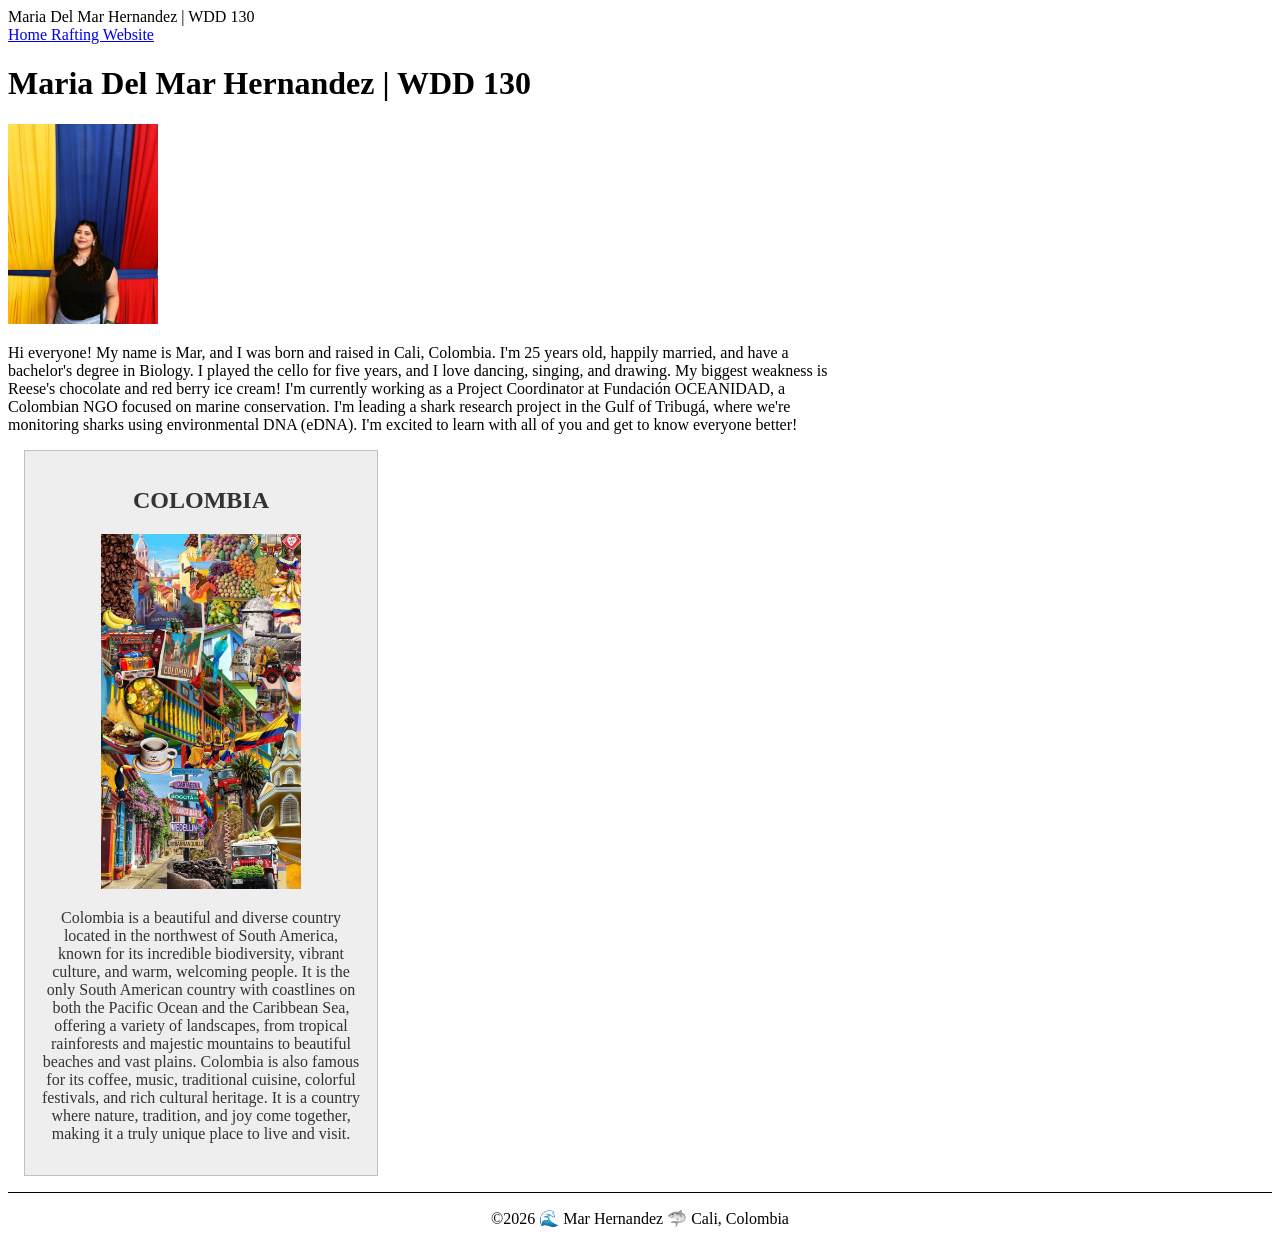
==== index.html @ 462c8563 "W02_Assignment" ====
<!DOCTYPE html>
<html lang="en">

<head>
    <meta charset="UTF-8">
    <meta name="viewport" content="width=device-width, initial-scale=1.0">
    <meta name="description" content="Mar Hernandez, Web Development, Home page">
    <meta name="author" content="Mar Hernandez" <title> Maria Del Mar Hernandez | WDD 130 </title>
    <link rel="stylesheet" href="styles/styles.css">
</head>

<body>
    <header>
        <nav>
            <a href="#"> Home </a>
            <a href="wwr/">Rafting Website</a>
        </nav>
    </header>
    <main>
        <h1>Maria Del Mar Hernandez | WDD 130</h1>
        <img src="images/profile.jpg" alt="Maria Del Mar Hernandez." width="200">
        <p> Hi everyone! My name is Mar, and I was born and raised in Cali, Colombia. I'm 25 years old, happily married, and have a bachelor's degree in Biology.
            I played the cello for five years, and I love dancing, singing, and drawing. My biggest weakness is Reese's chocolate and red berry ice cream!
            I'm currently working as a Project Coordinator at Fundación OCEANIDAD, a Colombian NGO focused on marine conservation. I'm leading a shark research project in the Gulf of Tribugá, where we're monitoring sharks using environmental DNA (eDNA).
            I'm excited to learn with all of you and get to know everyone better!
        </p>
    </main>
    <aside>
        <h2> COLOMBIA </h2>
        <img src="images/Colombia.jpg" alt="Colombia landscape collage">
        <p> Colombia is a beautiful and diverse country located in the northwest of South America, known for its incredible biodiversity, vibrant culture, and warm, welcoming people.
            It is the only South American country with coastlines on both the Pacific Ocean and the Caribbean Sea, offering a variety of landscapes, from tropical rainforests and majestic mountains to beautiful beaches and vast plains.
            Colombia is also famous for its coffee, music, traditional cuisine, colorful festivals, and rich cultural heritage. It is a country where nature, tradition, and joy come together, making it a truly unique place to live and visit. </p>
    </aside>
    <footer>
        <p>&copy;2026 🌊 Mar Hernandez 🦈 Cali, Colombia</p>
    </footer>
</body>

</html>
---- styles/styles.css ----
main {
    max-width: 840px;
}

aside {
    width: 20rem;
    margin: 1rem;
    border: 1px solid rgb(0 0 0 / 0.2);
    padding: 1rem;
    background-color: #eee;
    color: #333;
    text-align: center;
}

aside img {
    width: 200px;
    height: auto;
}

main img {
    width: 150px;
    height: auto;
}

p {
    padding: 0;
}

footer {
    margin-top: 15px;
    border-top: 1px solid #000;
    text-align: center;
}
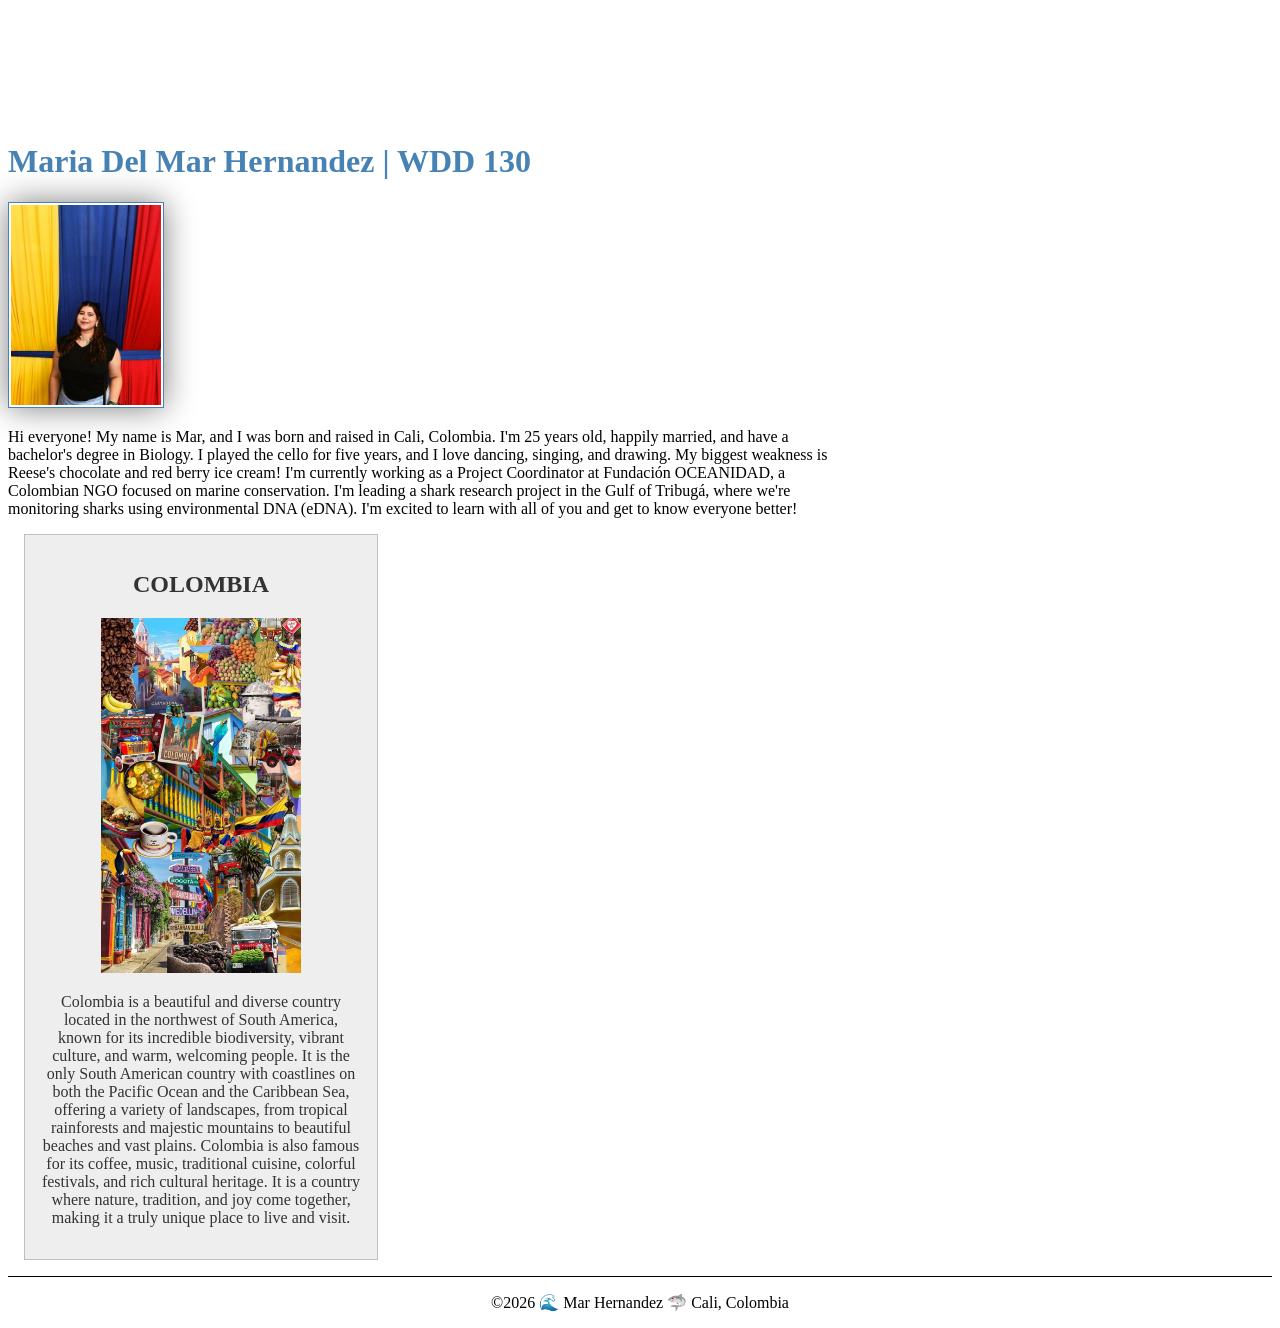
==== commit 2442cd5f: "W02_Learn_Activity_HTML" ====
--- a/index.html
+++ b/index.html
@@ -4,8 +4,9 @@
 <head>
     <meta charset="UTF-8">
     <meta name="viewport" content="width=device-width, initial-scale=1.0">
+    <title> Maria Del Mar Hernandez | WDD 130 </title>
     <meta name="description" content="Mar Hernandez, Web Development, Home page">
-    <meta name="author" content="Mar Hernandez" <title> Maria Del Mar Hernandez | WDD 130 </title>
+    <meta name="author" content="Mar Hernandez">
     <link rel="stylesheet" href="styles/styles.css">
 </head>
 
@@ -14,6 +15,7 @@
         <nav>
             <a href="#"> Home </a>
             <a href="wwr/">Rafting Website</a>
+            <a href="wwr/site-plan-rafting.html"> White Water Rafting Siteplan</a>
         </nav>
     </header>
     <main>
--- a/styles/styles.css
+++ b/styles/styles.css
@@ -1,5 +1,23 @@
+nav a {
+    color: white;
+    padding: 10px;
+    display: block;
+}
+
+h1 {
+    color: steelblue;
+}
+
 main {
     max-width: 840px;
+}
+
+main img {
+    width: 150px;
+    height: auto;
+    border: 1px solid steelblue;
+    padding: 2px;
+    box-shadow: 0 0 30px gray;
 }
 
 aside {
@@ -17,11 +35,6 @@
     height: auto;
 }
 
-main img {
-    width: 150px;
-    height: auto;
-}
-
 p {
     padding: 0;
 }
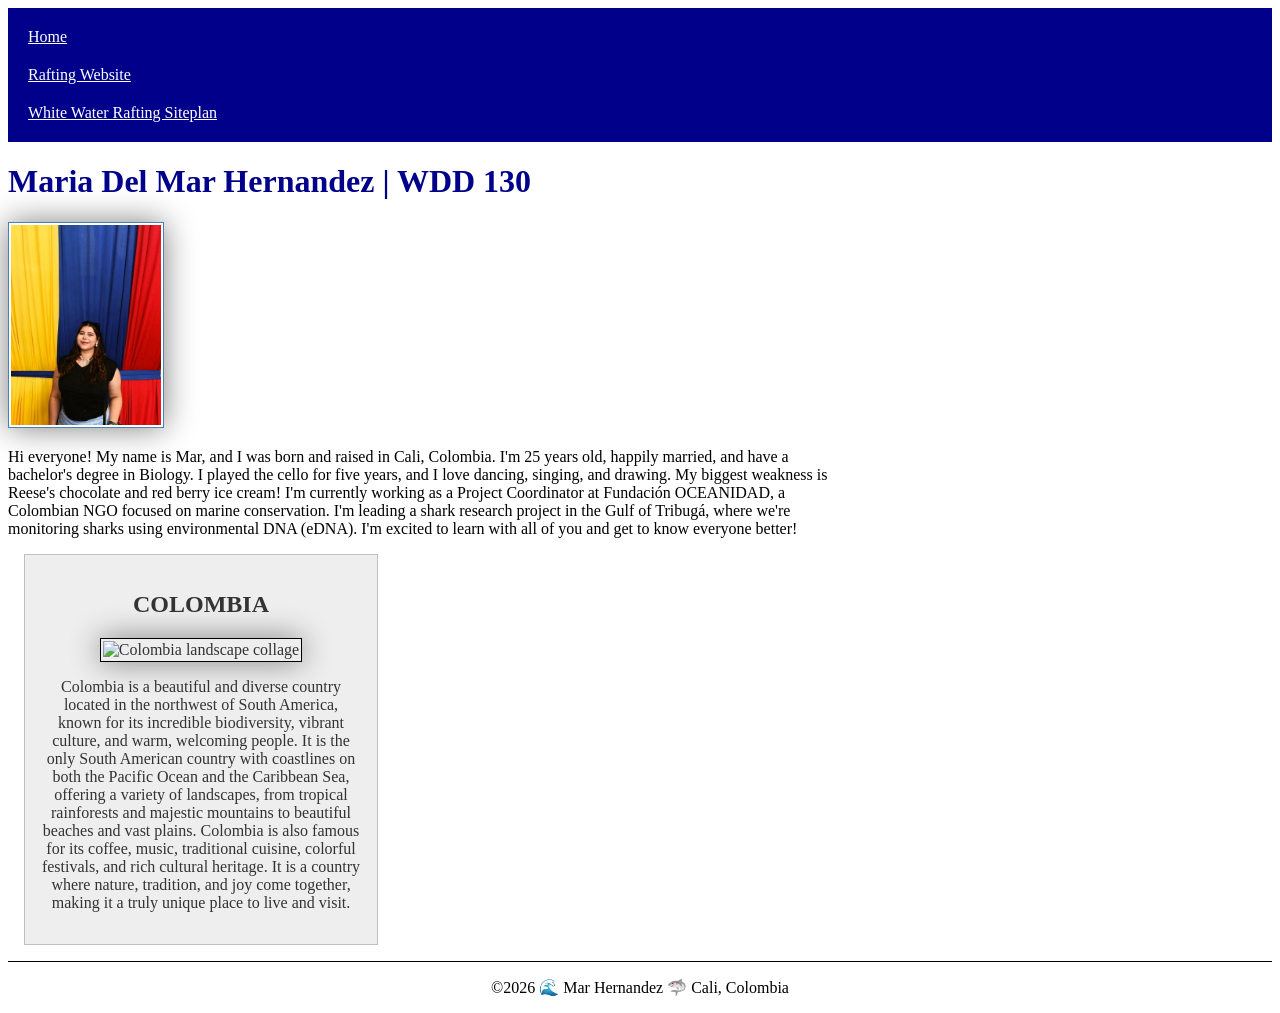
==== commit 035b3cf0: "rename image" ====
--- a/index.html
+++ b/index.html
@@ -29,7 +29,7 @@
     </main>
     <aside>
         <h2> COLOMBIA </h2>
-        <img src="images/Colombia.jpg" alt="Colombia landscape collage">
+        <img src="images/colombia.jpg" alt="Colombia landscape collage">
         <p> Colombia is a beautiful and diverse country located in the northwest of South America, known for its incredible biodiversity, vibrant culture, and warm, welcoming people.
             It is the only South American country with coastlines on both the Pacific Ocean and the Caribbean Sea, offering a variety of landscapes, from tropical rainforests and majestic mountains to beautiful beaches and vast plains.
             Colombia is also famous for its coffee, music, traditional cuisine, colorful festivals, and rich cultural heritage. It is a country where nature, tradition, and joy come together, making it a truly unique place to live and visit. </p>
--- a/styles/styles.css
+++ b/styles/styles.css
@@ -1,11 +1,28 @@
+nav {
+    background-color: darkblue;
+    padding: 10px;
+}
+
 nav a {
     color: white;
+    display: block;
     padding: 10px;
-    display: block;
 }
 
 h1 {
-    color: steelblue;
+    color: darkblue;
+}
+
+img {
+    width: 150px;
+    height: auto;
+    border: 1px solid black;
+    padding: 2px;
+    box-shadow: 0 0 30px gray;
+}
+
+p {
+    padding: 10px;
 }
 
 main {
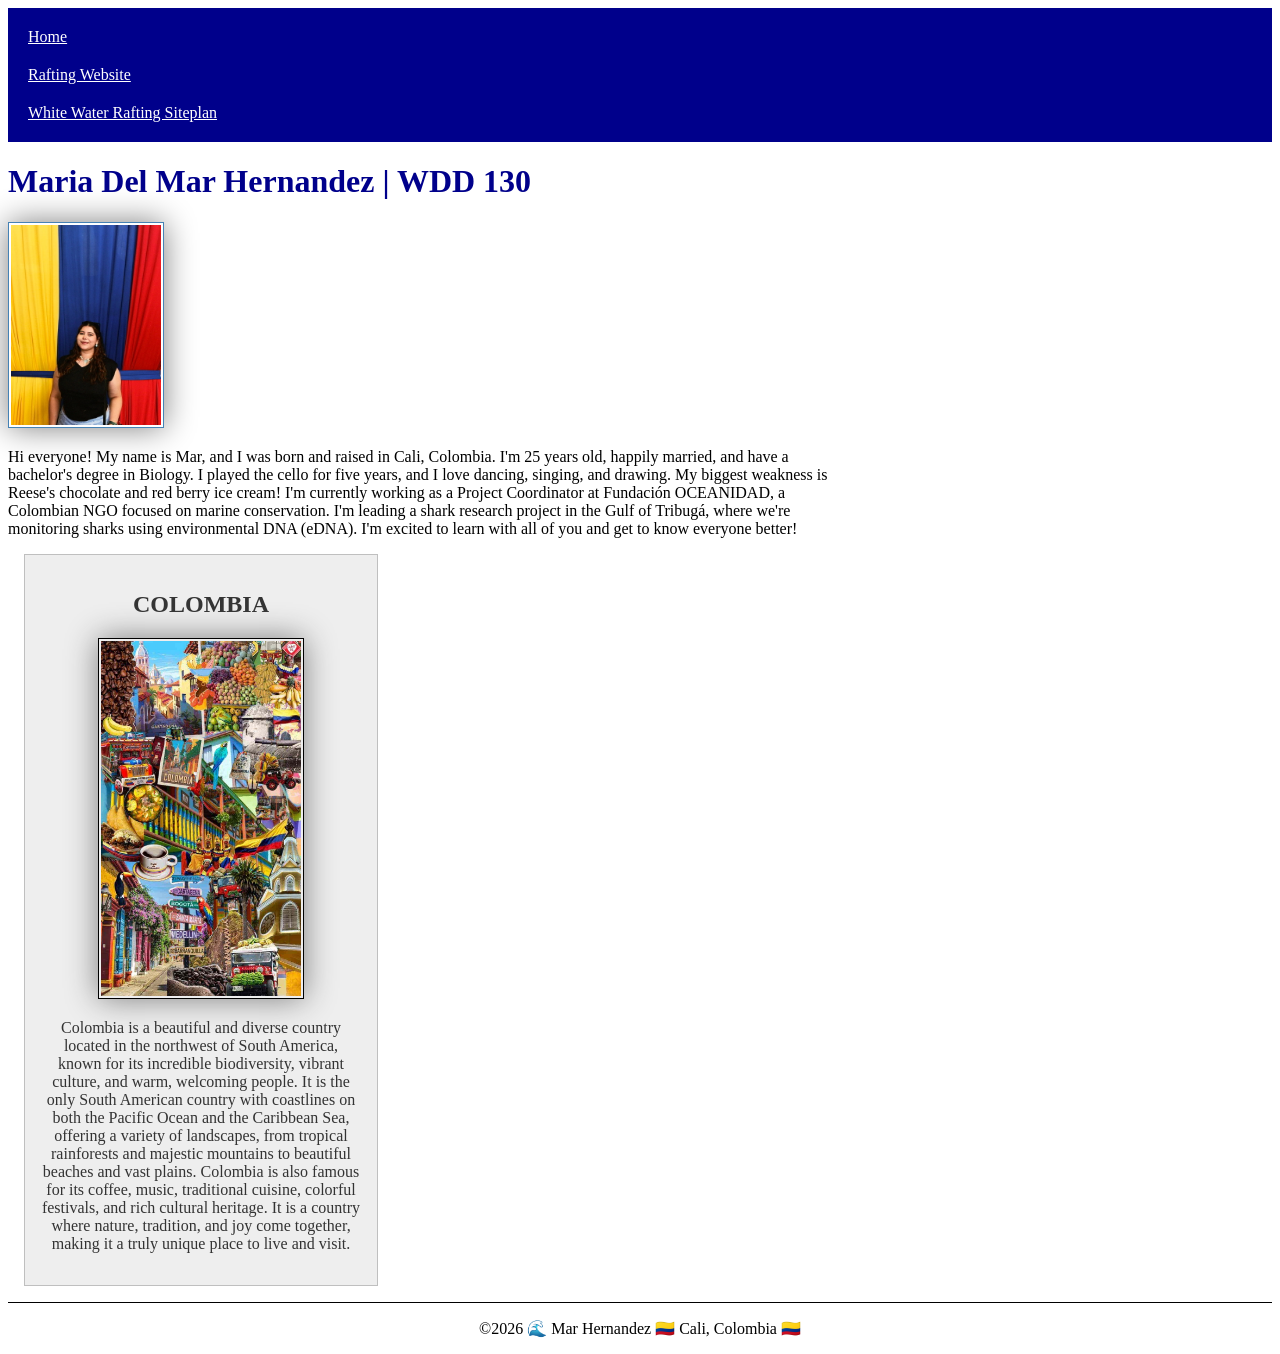
==== commit c6c1135d: "emojis in footer" ====
--- a/index.html
+++ b/index.html
@@ -5,7 +5,7 @@
     <meta charset="UTF-8">
     <meta name="viewport" content="width=device-width, initial-scale=1.0">
     <title> Maria Del Mar Hernandez | WDD 130 </title>
-    <meta name="description" content="Mar Hernandez, Web Development, Home page">
+    <meta name="description" content="Maria Del Mar Hernandez, Web Development BYU-Idaho, Home page">
     <meta name="author" content="Mar Hernandez">
     <link rel="stylesheet" href="styles/styles.css">
 </head>
@@ -35,7 +35,7 @@
             Colombia is also famous for its coffee, music, traditional cuisine, colorful festivals, and rich cultural heritage. It is a country where nature, tradition, and joy come together, making it a truly unique place to live and visit. </p>
     </aside>
     <footer>
-        <p>&copy;2026 🌊 Mar Hernandez 🦈 Cali, Colombia</p>
+        <p>&copy;2026 🌊 Mar Hernandez 🇨🇴 Cali, Colombia 🇨🇴</p>
     </footer>
 </body>
 
--- a/styles/styles.css
+++ b/styles/styles.css
@@ -19,10 +19,6 @@
     border: 1px solid black;
     padding: 2px;
     box-shadow: 0 0 30px gray;
-}
-
-p {
-    padding: 10px;
 }
 
 main {
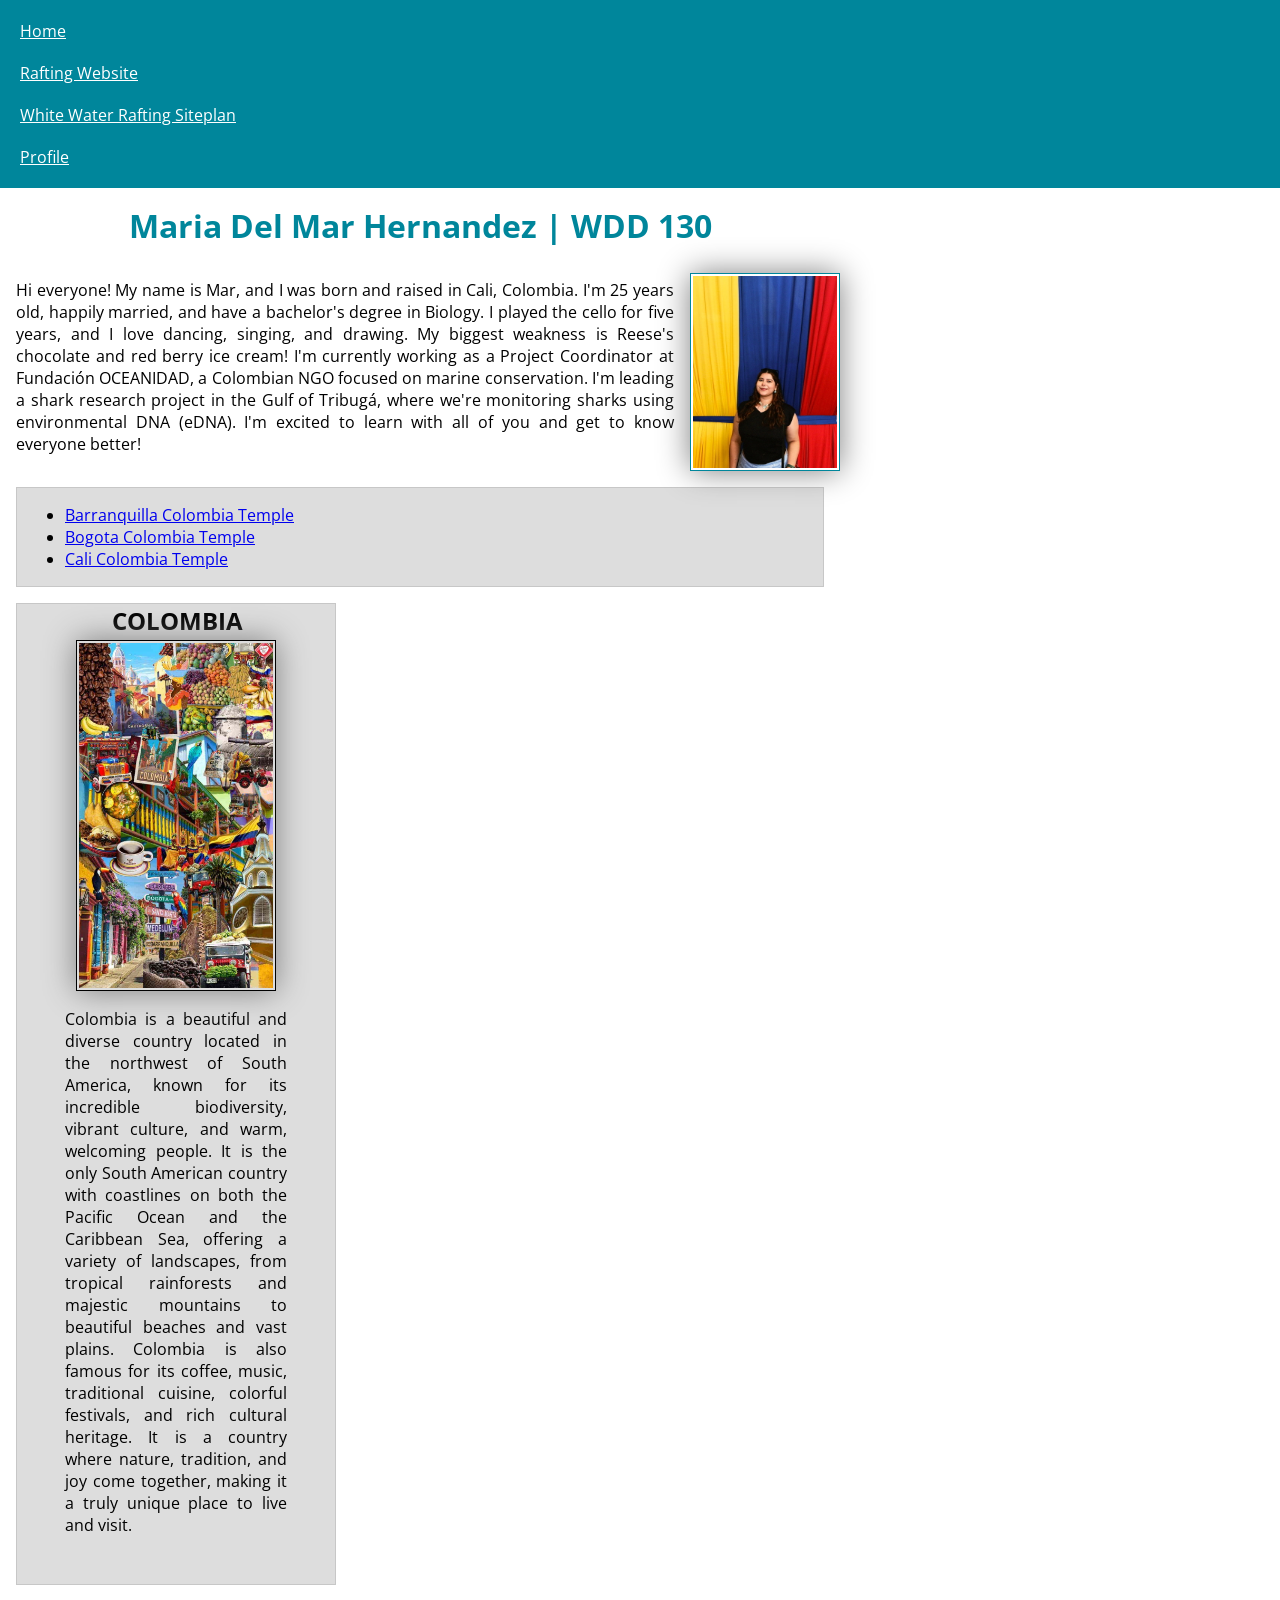
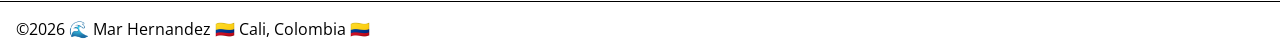
==== commit 5c343e5a: "W03_Code_Along_Activity" ====
--- a/index.html
+++ b/index.html
@@ -1,3 +1,4 @@
+<!--11 Nov 2026 - Updates-->
 <!DOCTYPE html>
 <html lang="en">
 
@@ -8,6 +9,9 @@
     <meta name="description" content="Maria Del Mar Hernandez, Web Development BYU-Idaho, Home page">
     <meta name="author" content="Mar Hernandez">
     <link rel="stylesheet" href="styles/styles.css">
+    <link rel="preconnect" href="https://fonts.googleapis.com">
+    <link rel="preconnect" href="https://fonts.gstatic.com" crossorigin>
+    <link href="https://fonts.googleapis.com/css2?family=Open+Sans:ital,wght@0,300..800;1,300..800&display=swap" rel="stylesheet">
 </head>
 
 <body>
@@ -16,6 +20,7 @@
             <a href="#"> Home </a>
             <a href="wwr/">Rafting Website</a>
             <a href="wwr/site-plan-rafting.html"> White Water Rafting Siteplan</a>
+            <a href="https://likedin.com">Profile</a>
         </nav>
     </header>
     <main>
@@ -26,8 +31,13 @@
             I'm currently working as a Project Coordinator at Fundación OCEANIDAD, a Colombian NGO focused on marine conservation. I'm leading a shark research project in the Gulf of Tribugá, where we're monitoring sharks using environmental DNA (eDNA).
             I'm excited to learn with all of you and get to know everyone better!
         </p>
+        <ul class="box indent">
+            <li><a href="https://www.churchofjesuschrist.org/temples/details/barranquilla-colombia-temple?lang=eng" target="_blank" rel="noopener"> Barranquilla Colombia Temple</a></li>
+            <li><a href="https://www.churchofjesuschrist.org/temples/details/bogota-colombia-temple?lang=eng" target="_blank" rel="noopener">Bogota Colombia Temple</a></li>
+            <li><a href="https://churchofjesuschristtemples.org/cali-colombia-temple/photographs/" target="_blank" rel="noopener">Cali Colombia Temple</a></li>
+        </ul>
     </main>
-    <aside>
+    <aside class="box">
         <h2> COLOMBIA </h2>
         <img src="images/colombia.jpg" alt="Colombia landscape collage">
         <p> Colombia is a beautiful and diverse country located in the northwest of South America, known for its incredible biodiversity, vibrant culture, and warm, welcoming people.
--- a/styles/styles.css
+++ b/styles/styles.css
@@ -1,5 +1,16 @@
+* {
+    margin: 0;
+    padding: 0;
+    box-sizing: border-box;
+}
+
+body {
+    font-size: 16px;
+    font-family: Open Sans, Helvetica Neue, sans-serif;
+}
+
 nav {
-    background-color: darkblue;
+    background-color: #00869b;
     padding: 10px;
 }
 
@@ -10,7 +21,9 @@
 }
 
 h1 {
-    color: darkblue;
+    color: #00869b;
+    text-align: center;
+    padding: 1rem;
 }
 
 img {
@@ -28,9 +41,13 @@
 main img {
     width: 150px;
     height: auto;
-    border: 1px solid steelblue;
+    border: 1.5px solid #00869b;
     padding: 2px;
     box-shadow: 0 0 30px gray;
+    float: right;
+    margin: 0 0 1rem 1rem;
+    position: relative;
+    top: 10px;
 }
 
 aside {
@@ -46,10 +63,29 @@
 aside img {
     width: 200px;
     height: auto;
+    position: relative;
+    top: 20px;
+}
+
+aside {
+    width: 20rem;
+    text-align: center;
+    position: relative;
+}
+
+aside h2 {
+    position: absolute;
+    top: 0px;
+    left: 95px;
 }
 
 p {
-    padding: 0;
+    padding: 1rem;
+    text-align: justify;
+}
+
+aside p {
+    margin: 1rem;
 }
 
 footer {
@@ -57,3 +93,17 @@
     border-top: 1px solid #000;
     text-align: center;
 }
+
+/* Class Selectors */
+
+.box {
+    margin: 1rem;
+    border: 1px solid rgb(0 0 0 / .1);
+    padding: 1rem;
+    background-color: #ddd;
+    color: #000;
+}
+
+.indent {
+    padding-left: 3rem;
+}
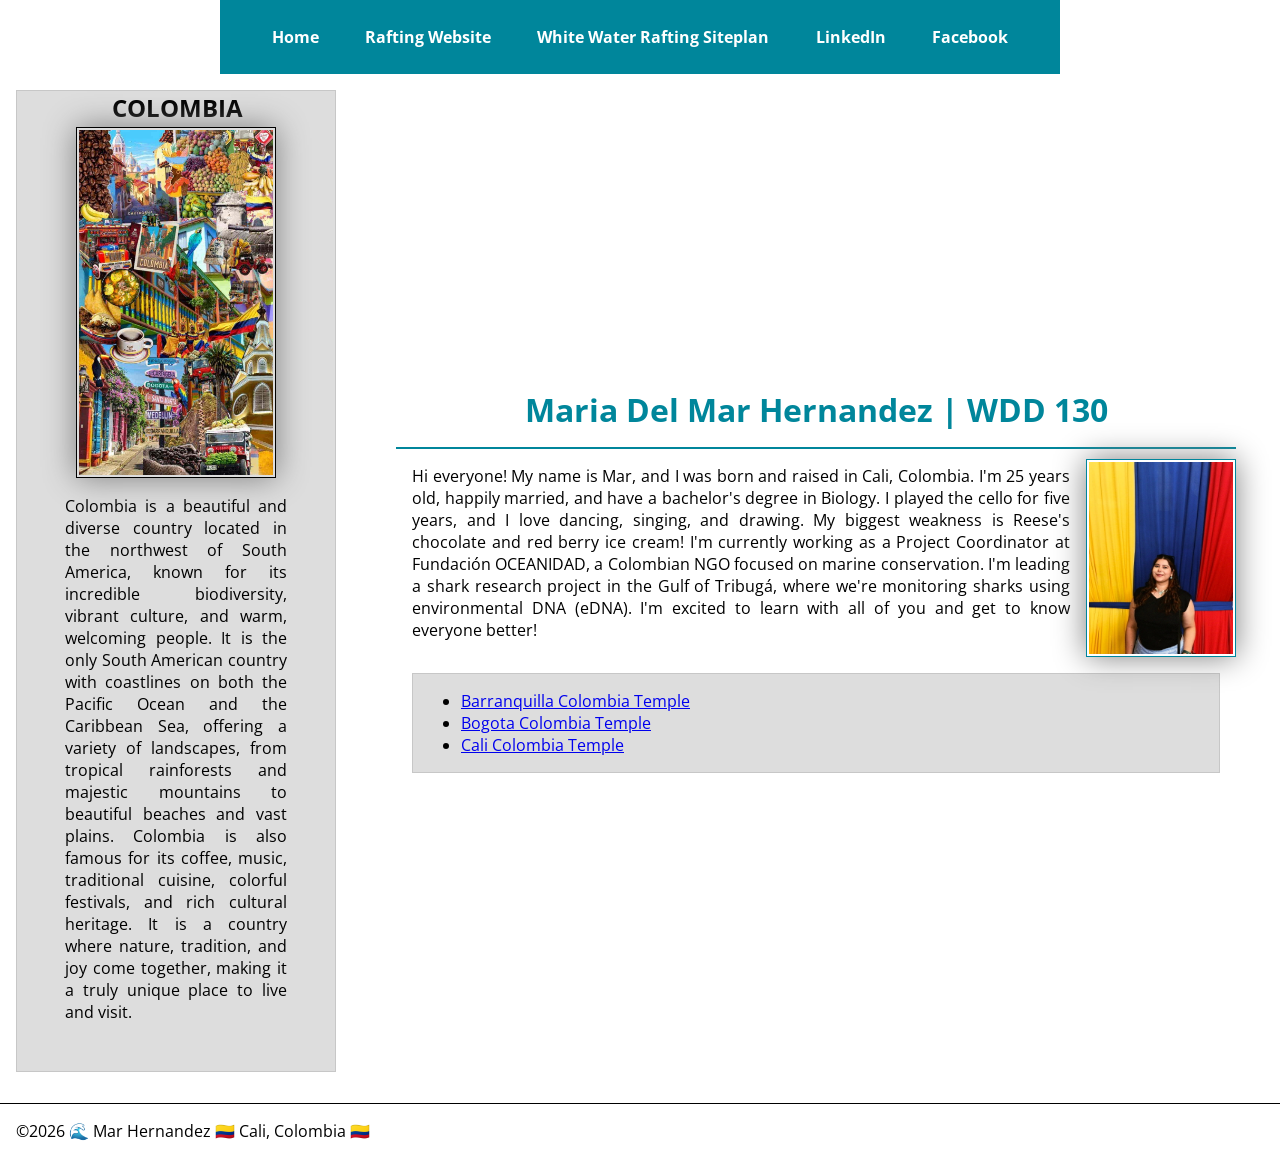
==== commit 56ad0515: "W04_Code_Along_Activity" ====
--- a/index.html
+++ b/index.html
@@ -17,33 +17,38 @@
 <body>
     <header>
         <nav>
-            <a href="#"> Home </a>
+            <a href="#">Home</a>
             <a href="wwr/">Rafting Website</a>
             <a href="wwr/site-plan-rafting.html"> White Water Rafting Siteplan</a>
-            <a href="https://likedin.com">Profile</a>
+            <a href="https://www.linkedin.com/in/mar%C3%ADa-del-mar-hern%C3%A1ndez-giraldo-723050211/">LinkedIn</a>
+            <a href="https://web.facebook.com/mariadelmar.hernandezgiraldo/?locale=es_LA">Facebook</a>
         </nav>
     </header>
-    <main>
-        <h1>Maria Del Mar Hernandez | WDD 130</h1>
-        <img src="images/profile.jpg" alt="Maria Del Mar Hernandez." width="200">
-        <p> Hi everyone! My name is Mar, and I was born and raised in Cali, Colombia. I'm 25 years old, happily married, and have a bachelor's degree in Biology.
-            I played the cello for five years, and I love dancing, singing, and drawing. My biggest weakness is Reese's chocolate and red berry ice cream!
-            I'm currently working as a Project Coordinator at Fundación OCEANIDAD, a Colombian NGO focused on marine conservation. I'm leading a shark research project in the Gulf of Tribugá, where we're monitoring sharks using environmental DNA (eDNA).
-            I'm excited to learn with all of you and get to know everyone better!
-        </p>
-        <ul class="box indent">
-            <li><a href="https://www.churchofjesuschrist.org/temples/details/barranquilla-colombia-temple?lang=eng" target="_blank" rel="noopener"> Barranquilla Colombia Temple</a></li>
-            <li><a href="https://www.churchofjesuschrist.org/temples/details/bogota-colombia-temple?lang=eng" target="_blank" rel="noopener">Bogota Colombia Temple</a></li>
-            <li><a href="https://churchofjesuschristtemples.org/cali-colombia-temple/photographs/" target="_blank" rel="noopener">Cali Colombia Temple</a></li>
-        </ul>
-    </main>
-    <aside class="box">
-        <h2> COLOMBIA </h2>
-        <img src="images/colombia.jpg" alt="Colombia landscape collage">
-        <p> Colombia is a beautiful and diverse country located in the northwest of South America, known for its incredible biodiversity, vibrant culture, and warm, welcoming people.
-            It is the only South American country with coastlines on both the Pacific Ocean and the Caribbean Sea, offering a variety of landscapes, from tropical rainforests and majestic mountains to beautiful beaches and vast plains.
-            Colombia is also famous for its coffee, music, traditional cuisine, colorful festivals, and rich cultural heritage. It is a country where nature, tradition, and joy come together, making it a truly unique place to live and visit. </p>
-    </aside>
+
+    <div class="grid">
+        <main>
+            <h1>Maria Del Mar Hernandez | WDD 130</h1>
+            <img src="images/profile.jpg" alt="Maria Del Mar Hernandez." width="200">
+            <p> Hi everyone! My name is Mar, and I was born and raised in Cali, Colombia. I'm 25 years old, happily married, and have a bachelor's degree in Biology.
+                I played the cello for five years, and I love dancing, singing, and drawing. My biggest weakness is Reese's chocolate and red berry ice cream!
+                I'm currently working as a Project Coordinator at Fundación OCEANIDAD, a Colombian NGO focused on marine conservation. I'm leading a shark research project in the Gulf of Tribugá, where we're monitoring sharks using environmental DNA (eDNA).
+                I'm excited to learn with all of you and get to know everyone better!
+            </p>
+            <ul class="box indent">
+                <li><a href="https://www.churchofjesuschrist.org/temples/details/barranquilla-colombia-temple?lang=eng" target="_blank" rel="noopener"> Barranquilla Colombia Temple</a></li>
+                <li><a href="https://www.churchofjesuschrist.org/temples/details/bogota-colombia-temple?lang=eng" target="_blank" rel="noopener">Bogota Colombia Temple</a></li>
+                <li><a href="https://churchofjesuschristtemples.org/cali-colombia-temple/photographs/" target="_blank" rel="noopener">Cali Colombia Temple</a></li>
+            </ul>
+        </main>
+        <aside class="box">
+            <h2> COLOMBIA </h2>
+            <img src="images/colombia.jpg" alt="Colombia landscape collage">
+            <p> Colombia is a beautiful and diverse country located in the northwest of South America, known for its incredible biodiversity, vibrant culture, and warm, welcoming people.
+                It is the only South American country with coastlines on both the Pacific Ocean and the Caribbean Sea, offering a variety of landscapes, from tropical rainforests and majestic mountains to beautiful beaches and vast plains.
+                Colombia is also famous for its coffee, music, traditional cuisine, colorful festivals, and rich cultural heritage. It is a country where nature, tradition, and joy come together, making it a truly unique place to live and visit. </p>
+        </aside>
+    </div>
+
     <footer>
         <p>&copy;2026 🌊 Mar Hernandez 🇨🇴 Cali, Colombia 🇨🇴</p>
     </footer>
--- a/styles/styles.css
+++ b/styles/styles.css
@@ -11,19 +11,27 @@
 
 nav {
     background-color: #00869b;
-    padding: 10px;
+    padding: 1rem;
+    display: flex;
+    justify-content: space-evenly;
+    align-items: center;
 }
 
 nav a {
     color: white;
     display: block;
     padding: 10px;
+    text-decoration: none;
+    font-size: 1.2 rem;
+    font-weight: 700;
+    color: #fff;
 }
 
 h1 {
     color: #00869b;
     text-align: center;
     padding: 1rem;
+    border-bottom: 2px solid #00869b;
 }
 
 img {
@@ -107,3 +115,26 @@
 .indent {
     padding-left: 3rem;
 }
+
+header,
+.grid footer {
+    max-width: 840px;
+    margin: 0 auto;
+}
+
+.grid {
+    display: grid;
+    align-items: center;
+}
+
+main {
+    grid-column: 2/3;
+    margin: 1rem;
+}
+
+aside {
+    width: 20rem;
+    position: relative;
+    grid-column: 1/2;
+    grid-row: 1/2;
+}
